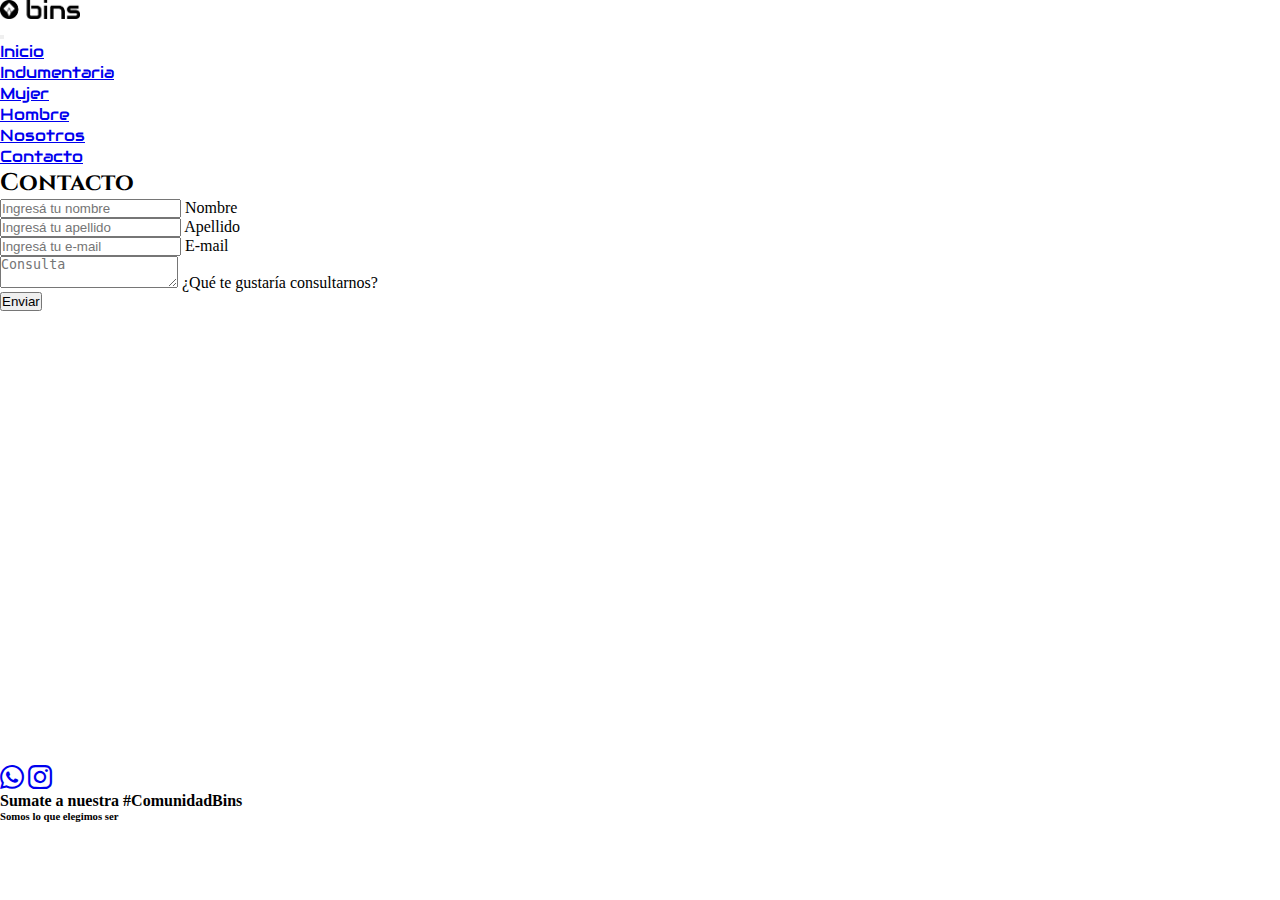
==== pages/contacto.html @ 2f6dfb64 "primer commit" ====
<!DOCTYPE html>
<html lang="en">

<head>
    <meta charset="UTF-8">
    <meta http-equiv="X-UA-Compatible" content="IE=edge">
    <meta name="viewport" content="width=device-width, initial-scale=1.0">
    <link rel="shortcut icon" href="../img/con circulo negro.png" type="Logo BINS">
    <link href="https://cdn.jsdelivr.net/npm/bootstrap@5.3.0-alpha3/dist/css/bootstrap.min.css" rel="stylesheet"
        integrity="sha384-KK94CHFLLe+nY2dmCWGMq91rCGa5gtU4mk92HdvYe+M/SXH301p5ILy+dN9+nJOZ" crossorigin="anonymous">
    <link rel="stylesheet" href="https://cdn.jsdelivr.net/npm/bootstrap-icons@1.10.4/font/bootstrap-icons.css">
    <link rel="stylesheet" href="../css/style.css">
    <title>Contacto</title>
</head>

<body>
    <header class="sticky-top">
        <!-- LOGO + MENU -->
        <!-- LOGO + MENU -->
        <!-- LOGO + MENU -->
        <nav class="navbar navbar-expand-lg p-3 mb-2 bg-transparent text-body">
            <div class="container header">
                <div class="logo">
                    <a class="navbar-brand" href="#"> <img class="logoHeader" src="../img/logo h negro.png"
                            alt="Logo BINS"></a>
                </div>
                <div class="menu">
                    <div class="menuHamburguesa">
                        <button class="navbar-toggler" type="button" data-bs-toggle="collapse"
                            data-bs-target="#navbarNav" aria-controls="navbarNav" aria-expanded="false"
                            aria-label="Toggle navigation">
                            <span class="navbar-toggler-icon"></span>
                        </button>
                    </div>
                    <div class="collapse navbar-collapse" id="navbarNav">
                        <ul class="navbar-nav">
                            <li class="nav-item"> <a class="nav-link inicio" href="../index.html">Inicio</a></li>
                            <li class="nav-item dropdown">
                                <a class="nav-link dropdown-toggle" href="#" role="button" data-bs-toggle="dropdown"
                                    aria-expanded="false">
                                    Indumentaria
                                </a>
                                <ul class="dropdown-menu">
                                    <li><a class="dropdown-item" href="./mujer.html">Mujer</a></li>
                                    <li><a class="dropdown-item" href="./hombre.html">Hombre</a></li>
                                </ul>
                            </li>

                            <li class="nav-item"><a class="nav-link nosotros" href="./nosotros.html">Nosotros</a>
                            </li>
                            <li class="nav-item"><a class="nav-link contacto active" href="./contacto.html">Contacto</a>
                            </li>
                        </ul>
                    </div>
                </div>
            </div>
        </nav>
    </header>
    <main>
        <section id="contacto" class="container seccionContacto">
            <div>
              <!-- CONTACTO -->
              <!-- CONTACTO -->
              <!-- CONTACTO -->
              <h2 class="titles text-center my-3">Contacto</h2>
              <div class="row">
                <div class="col-md-6">
                  <form action="">
                    <div class="form-floating mb-3">
                      <input type="text" class="form-control" id="nombre" placeholder="Ingresá tu nombre">
                      <label for="nombre">Nombre</label>
                    </div>
                    <div class="form-floating mb-3">
                      <input type="text" class="form-control" id="apellido" placeholder="Ingresá tu apellido">
                      <label for="apellido">Apellido</label>
                    </div>
                    <div class="form-floating mb-3">
                      <input type="text" class="form-control" id="email" placeholder="Ingresá tu e-mail">
                      <label for="email">E-mail</label>
                    </div>
                    <div class="form-floating mb-3">
                      <textarea class="form-control" placeholder="Consulta" id="consulta"></textarea>
                      <label for="consulta">¿Qué te gustaría consultarnos?</label>
                    </div>
                    <button type="button" class="btn btn-outline-dark">Enviar</button>
                  </form>
                </div>
                <div class="col-md-6">
                  <iframe
                    src="https://www.google.com/maps/embed?pb=!1m18!1m12!1m3!1d6811.972987453465!2d-64.2298769602871!3d-31.386935938186276!2m3!1f0!2f0!3f0!3m2!1i1024!2i768!4f13.1!3m3!1m2!1s0x943298dc7f1ef32f%3A0xb2ccbb4169dc1f77!2sBajo%20Palermo%2C%20C%C3%B3rdoba!5e0!3m2!1ses-419!2sar!4v1682087151489!5m2!1ses-419!2sar"
                    class="w-100" height="450" style="border:0;" allowfullscreen="" loading="lazy"
                    referrerpolicy="no-referrer-when-downgrade"></iframe>
                </div>
              </div>
            </div>
          </section>
    </main>
    <footer class="footer bg-dark mt-5">
        <div class="row">
            <div class="col-12 logoFooter gap-4 p-1 d-flex justify-content-center">
                <a href="https://wa.me/3512828711" class="text-white"><i class="bi bi-whatsapp"></i></a></li>
                <a href="http://instagram.com/bins.arg?igshid=YmMyMTA2M2Y=" class="text-white"><i
                        class="bi bi-instagram"></i></a></li>
            </div>
        </div>
        <div class="row text-white">
            <div class="col-12 titleFooter p-1 d-flex flex-column text-center">
                <h4>Sumate a nuestra #ComunidadBins</h4>
                <h6>Somos lo que elegimos ser</h6>
            </div>
        </div>
    </footer>
    <script src="https://cdn.jsdelivr.net/npm/bootstrap@5.3.0-alpha3/dist/js/bootstrap.bundle.min.js"
        integrity="sha384-ENjdO4Dr2bkBIFxQpeoTz1HIcje39Wm4jDKdf19U8gI4ddQ3GYNS7NTKfAdVQSZe"
        crossorigin="anonymous"></script>
</body>

</html>
---- css/style.css ----
@import url('https://fonts.googleapis.com/css2?family=Audiowide&family=Cinzel&family=Gochi+Hand&family=Patrick+Hand+SC&family=Roboto+Slab&display=swap');
* {
    margin: 0;
    padding: 0;
    box-sizing: border-box;
}
.logoHeader {
    width: 5rem;
}
.header{
    justify-content: space-between
}
.hero{
    background-image: url("../img/fondo\ hero.jpg");
    background-attachment: fixed;
    height:150vh;
    background-size: cover;
    background-position: center;
    background-position: top;
    display:flex;
    flex-direction: column;
    justify-content: center;
    align-items: center;
}
.menu{
    position: sticky;
    top: 0;
}
.menu li a{
    font-family: "Audiowide", cursive;
}
.referencia{
    background-color: #E0E0E0;
}
.logos{
    font-size: xx-large;
}
.titles{
    font-family: 'Cinzel', serif;
}
.text{
    background-color: #E0E0E0;
    border-radius: 0.5rem;
}
.titleCarrusel{
    font-family: "Audiowide", cursive;
}
.titleCards{
    font-family: "Audiowide", cursive;
}
.cardBody * {
padding: 5px;
display: flex;
justify-content: center;
align-items: center;
}
.nosotrosSeccion{
    display: grid;
    grid-template-columns: 1fr 1fr;
}
.textoNosotros{
    display: flex;
    flex-direction: column;
    justify-content: center;
    align-items: center;
}
.tituloNosotros{
    font-family: "Audiowide", cursive;
}
.logoNosotros{
    width: 3.5rem;
}
.inicio:hover{
    text-decoration: underline;
}
.destacados:hover{
    text-decoration: underline;
}
.indumentaria:hover{
    text-decoration: underline;
}
.nosotros:hover{
    text-decoration: underline;
}
.contacto:hover{
    text-decoration: underline;
}
.card:hover {
    border: 1px solid black !important;
}
.logoFooter a{
font-size: x-large;
}
.logoFooter a:hover {
    font-size: xx-large;
}
@media(max-width: 768px){
    .nosotrosSeccion {
        display: grid;
        grid-template-columns: 1fr;
        grid-template-columns: 1fr;
}
}
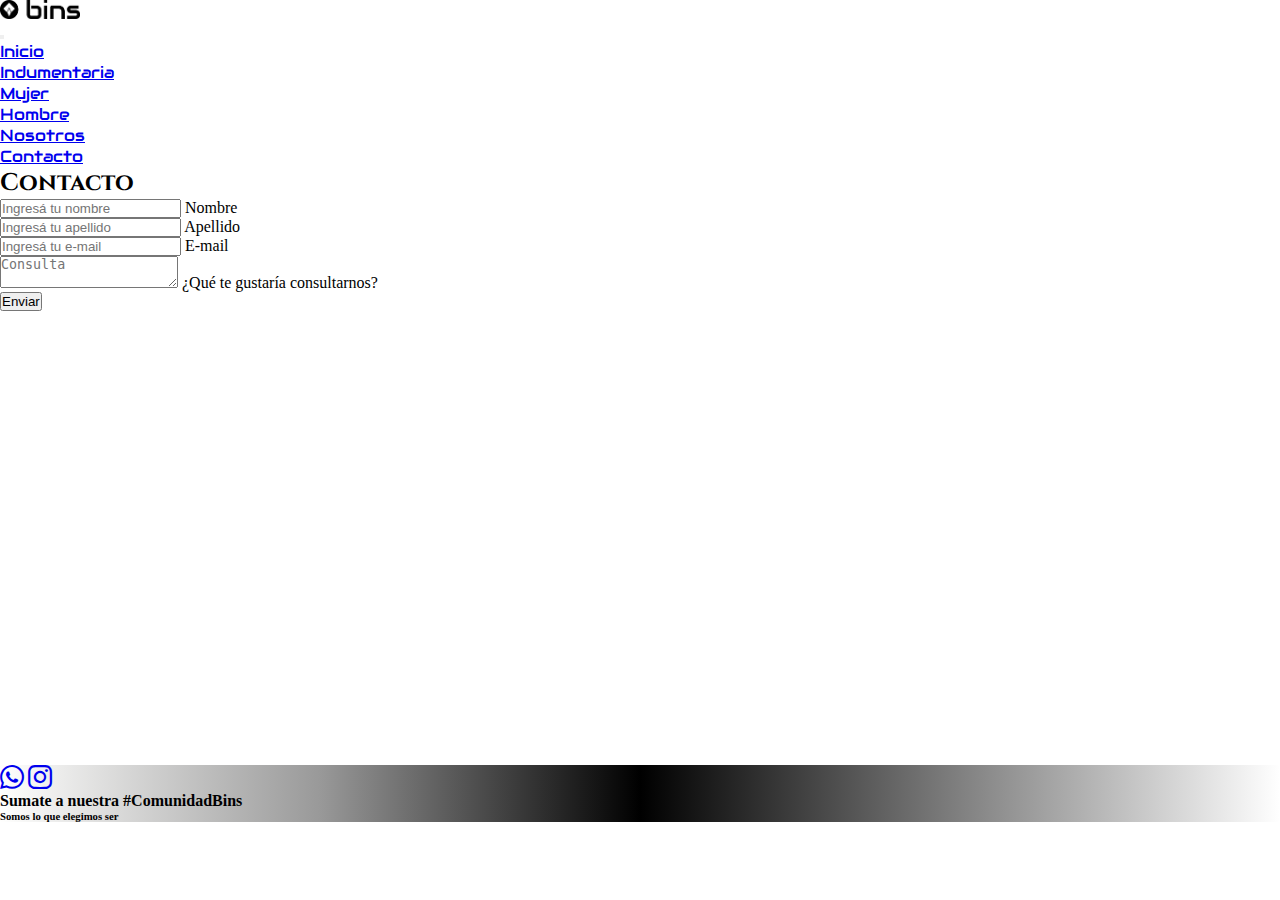
==== commit 67f2727a: "aplique las nuevas temáticas" ====
--- a/pages/contacto.html
+++ b/pages/contacto.html
@@ -9,7 +9,7 @@
     <link href="https://cdn.jsdelivr.net/npm/bootstrap@5.3.0-alpha3/dist/css/bootstrap.min.css" rel="stylesheet"
         integrity="sha384-KK94CHFLLe+nY2dmCWGMq91rCGa5gtU4mk92HdvYe+M/SXH301p5ILy+dN9+nJOZ" crossorigin="anonymous">
     <link rel="stylesheet" href="https://cdn.jsdelivr.net/npm/bootstrap-icons@1.10.4/font/bootstrap-icons.css">
-    <link rel="stylesheet" href="../css/style.css">
+    <link rel="stylesheet" href="../scss/estilo.css">
     <title>Contacto</title>
 </head>
 
@@ -18,7 +18,7 @@
         <!-- LOGO + MENU -->
         <!-- LOGO + MENU -->
         <!-- LOGO + MENU -->
-        <nav class="navbar navbar-expand-lg p-3 mb-2 bg-transparent text-body">
+        <nav class="navbar navbar-expand-lg p-3 mb-2 bg-white text-dark">
             <div class="container header">
                 <div class="logo">
                     <a class="navbar-brand" href="#"> <img class="logoHeader" src="../img/logo h negro.png"
@@ -63,8 +63,8 @@
               <!-- CONTACTO -->
               <!-- CONTACTO -->
               <h2 class="titles text-center my-3">Contacto</h2>
-              <div class="row">
-                <div class="col-md-6">
+              <div class="row gx-0">
+                <div class="col-md-6 mt-3">
                   <form action="">
                     <div class="form-floating mb-3">
                       <input type="text" class="form-control" id="nombre" placeholder="Ingresá tu nombre">
@@ -85,7 +85,7 @@
                     <button type="button" class="btn btn-outline-dark">Enviar</button>
                   </form>
                 </div>
-                <div class="col-md-6">
+                <div class="col-md-6 mt-2 p-2">
                   <iframe
                     src="https://www.google.com/maps/embed?pb=!1m18!1m12!1m3!1d6811.972987453465!2d-64.2298769602871!3d-31.386935938186276!2m3!1f0!2f0!3f0!3m2!1i1024!2i768!4f13.1!3m3!1m2!1s0x943298dc7f1ef32f%3A0xb2ccbb4169dc1f77!2sBajo%20Palermo%2C%20C%C3%B3rdoba!5e0!3m2!1ses-419!2sar!4v1682087151489!5m2!1ses-419!2sar"
                     class="w-100" height="450" style="border:0;" allowfullscreen="" loading="lazy"
@@ -96,14 +96,14 @@
           </section>
     </main>
     <footer class="footer bg-dark mt-5">
-        <div class="row">
+        <div class="row gx-0">
             <div class="col-12 logoFooter gap-4 p-1 d-flex justify-content-center">
                 <a href="https://wa.me/3512828711" class="text-white"><i class="bi bi-whatsapp"></i></a></li>
                 <a href="http://instagram.com/bins.arg?igshid=YmMyMTA2M2Y=" class="text-white"><i
                         class="bi bi-instagram"></i></a></li>
             </div>
         </div>
-        <div class="row text-white">
+        <div class="row gx-0 text-white">
             <div class="col-12 titleFooter p-1 d-flex flex-column text-center">
                 <h4>Sumate a nuestra #ComunidadBins</h4>
                 <h6>Somos lo que elegimos ser</h6>
--- a/scss/estilo.css
+++ b/scss/estilo.css
@@ -0,0 +1,144 @@
+@import url("https://fonts.googleapis.com/css2?family=Audiowide&family=Cinzel&family=Gochi+Hand&family=Patrick+Hand+SC&family=Roboto+Slab&display=swap");
+* {
+  margin: 0;
+  padding: 0;
+  box-sizing: border-box;
+}
+
+.header {
+  justify-content: space-between;
+}
+.header .logo .logoHeader {
+  width: 5rem;
+}
+.header .menu {
+  position: sticky;
+  top: 0;
+}
+.header .menu li a {
+  font-family: "Audiowide", cursive;
+}
+
+.inicio:hover {
+  text-decoration: underline;
+}
+
+.destacados:hover {
+  text-decoration: underline;
+}
+
+.indumentaria:hover {
+  text-decoration: underline;
+}
+
+.nosotros:hover {
+  text-decoration: underline;
+}
+
+.contacto:hover {
+  text-decoration: underline;
+}
+
+.card:hover {
+  border: 1px solid black !important;
+}
+
+.hero {
+  background-image: url("../img/fondo-hero.jpg");
+  background-attachment: fixed;
+  height: 150vh;
+  background-size: cover;
+  background-position: center;
+  background-position: top;
+  display: flex;
+  flex-direction: column;
+  justify-content: center;
+  align-items: center;
+}
+.hero .text {
+  background-color: #E0E0E0;
+  border-radius: 0.5rem;
+}
+
+.referencia {
+  background-color: #E0E0E0;
+}
+
+.logos {
+  font-size: xx-large;
+}
+
+.titles {
+  font-family: "Cinzel", serif;
+}
+
+.titleCarrusel {
+  font-family: "Audiowide", cursive;
+}
+
+.cardBodyMujer *, .cardBodyHombre * {
+  padding: 5px;
+  display: flex;
+  justify-content: center;
+  align-items: center;
+  flex-wrap: nowrap;
+}
+
+.titleCards {
+  font-family: "Audiowide", cursive;
+}
+
+.card:hover {
+  transform: scale(1.05);
+}
+
+.nosotrosSeccion {
+  display: grid;
+  grid-template-columns: 1fr 1fr;
+}
+.nosotrosSeccion .textoNosotros {
+  display: flex;
+  flex-direction: column;
+  justify-content: center;
+  align-items: center;
+}
+.nosotrosSeccion .textoNosotros .tituloNosotros {
+  font-family: "Audiowide", cursive;
+}
+.nosotrosSeccion .textoNosotros .parrafoNosotros {
+  font-size: 1.2rem;
+}
+.nosotrosSeccion .textoNosotros .parrafoNosotros .logoNosotros {
+  width: 3.5rem;
+}
+
+.footer {
+  background: rgb(255, 255, 254);
+  background: linear-gradient(90deg, rgb(255, 255, 254) 0%, rgb(153, 153, 153) 25%, rgb(0, 0, 0) 50%, rgb(128, 128, 128) 75%, rgb(255, 255, 255) 100%);
+}
+.footer .logoFooter a {
+  font-size: x-large;
+  transition-property: transform;
+  transition-duration: 1s;
+  transition-delay: 0;
+}
+.footer .logoFooter a:hover {
+  transform: rotateY(180deg);
+}
+
+@media (max-width: 768px) {
+  .nosotrosSeccion {
+    display: grid;
+    grid-template-columns: 1fr;
+    grid-template-columns: 1fr;
+  }
+  .hero {
+    background-image: url(../img/fongo\ hero.jpg);
+  }
+  .text {
+    font-size: 1rem;
+  }
+  .text2 {
+    font-size: 0.8rem;
+  }
+}/*# sourceMappingURL=estilo.css.map */